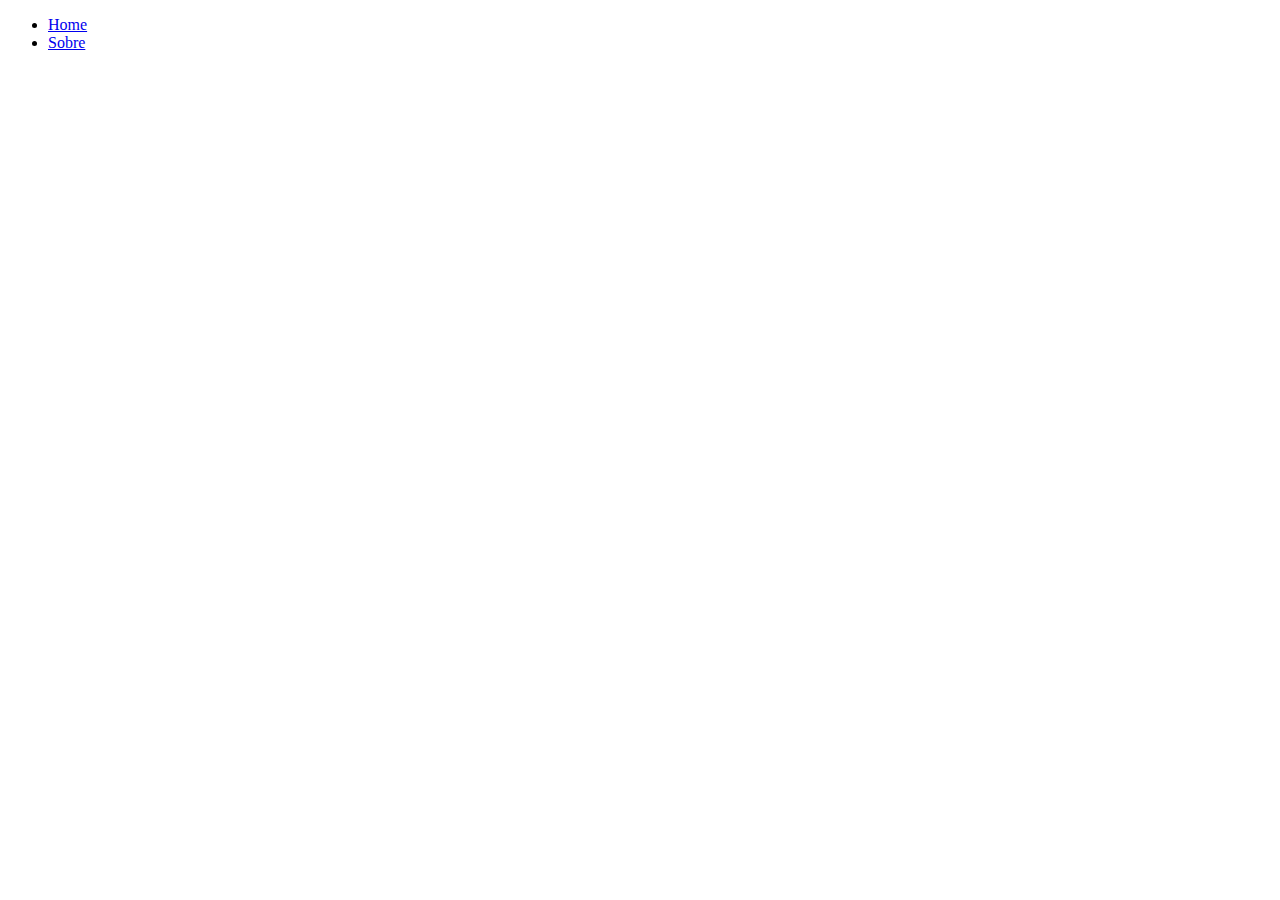
==== aprendizado/index.html @ 994babff "Add files via upload" ====
<!DOCTYPE html>
<html lang="pt">
<head>
  <meta charset="UTF-8">
  <meta http-equiv="X-UA-Compatible" content="IE=edge">
  <meta name="viewport" content="width=device-width, initial-scale=1.0">
  <title>Aprendizado</title>
    <link href="https://fonts.googleapis.com/css2?family=Lato:wght@400;700&display=swap" rel="stylesheet">
<link rel="stylesheet" href="/assets/style.css">
<script src="/assets/Iframe.js"></script>
<script src="/assets/Background.js"></script>
</head>
<body>
<!--Menu superior-->
<div id="menu">
    <ul>
      <li><a href="#" onclick="showIframe('https://www.tabnews.com.br')">Home</a></li>
      <li><a href="#" onclick="showIframe('sla.html')">Sobre</a></li>
    </ul>
  </div>

  <!-- Iframe que será mostrado quando clicado no menu -->
  <iframe id="iframe" src="" frameborder="0" ></iframe>
</body>
</html>
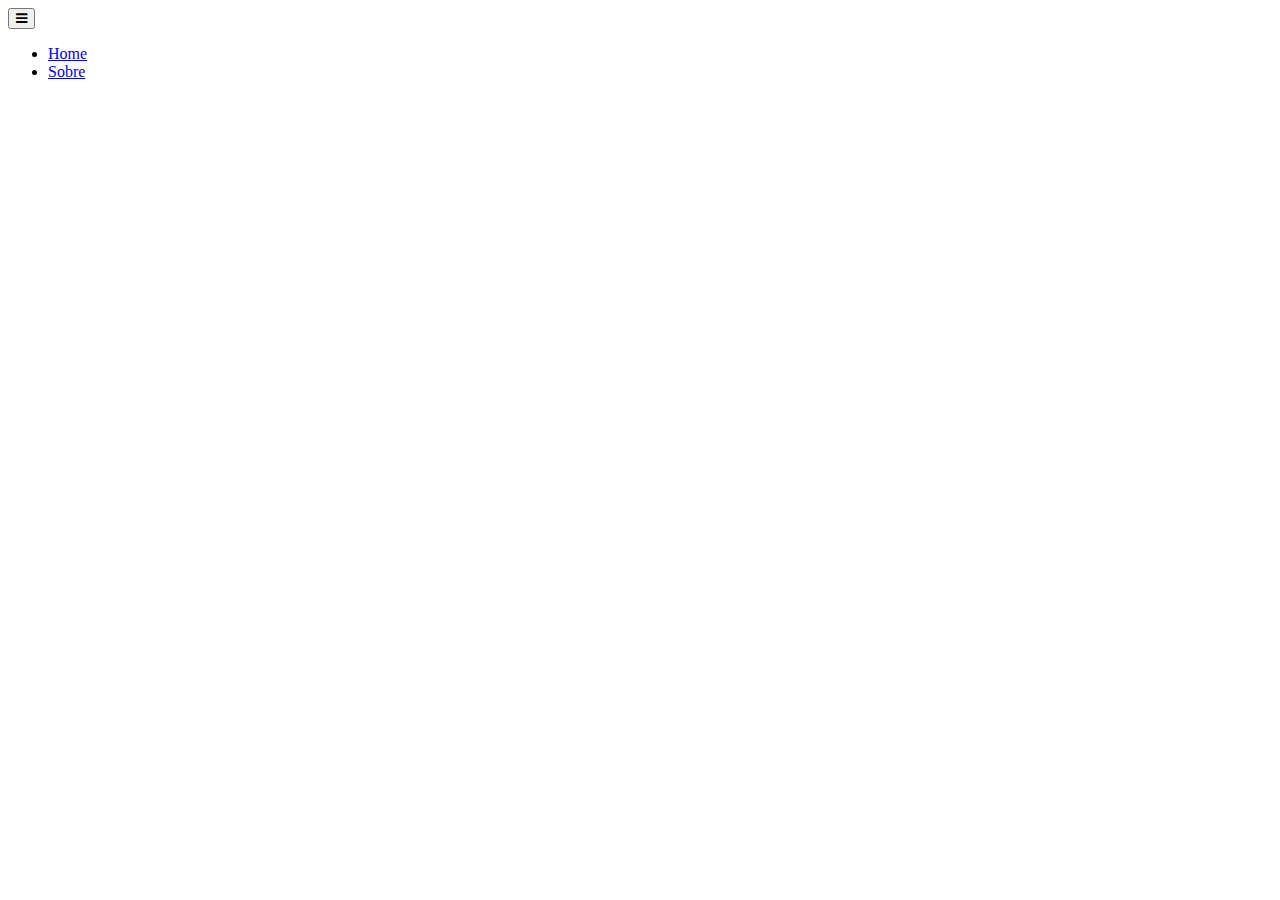
==== commit 5a20554b: "Add files via upload" ====
--- a/aprendizado/index.html
+++ b/aprendizado/index.html
@@ -5,19 +5,40 @@
   <meta http-equiv="X-UA-Compatible" content="IE=edge">
   <meta name="viewport" content="width=device-width, initial-scale=1.0">
   <title>Aprendizado</title>
-    <link href="https://fonts.googleapis.com/css2?family=Lato:wght@400;700&display=swap" rel="stylesheet">
-<link rel="stylesheet" href="/assets/style.css">
-<script src="/assets/Iframe.js"></script>
-<script src="/assets/Background.js"></script>
+  <link href="https://fonts.googleapis.com/css2?family=Lato:wght@400;700&display=swap" rel="stylesheet">
+  <link rel="stylesheet" href="https://cdnjs.cloudflare.com/ajax/libs/font-awesome/4.7.0/css/font-awesome.min.css">
+  <link rel="stylesheet" href="/assets/style.css">
+  <script src="/assets/Iframe.js"></script>
+  <script src="/assets/Background.js"></script>
+  <script>
+    window.addEventListener("resize", function() {
+      var menuToggle = document.getElementById("menu-toggle");
+      if (window.innerWidth < 600) {
+        menuToggle.style.display = "block";
+      } else {
+        menuToggle.style.display = "none";
+      }
+    });
+  </script>
+  <script>
+    document.getElementById("menu-toggle").addEventListener("click", function() {
+      var menu = document.getElementById("menu");
+      menu.style.display = (menu.style.display === "block") ? "none" : "block";
+    });
+  </script>
 </head>
 <body>
 <!--Menu superior-->
-<div id="menu">
+<button id="menu-toggle">
+  <i class="fa fa-bars"></i>
+</button>
+<nav id="menu">
     <ul>
       <li><a href="#" onclick="showIframe('https://www.tabnews.com.br')">Home</a></li>
       <li><a href="#" onclick="showIframe('sla.html')">Sobre</a></li>
     </ul>
-  </div>
+</nav>
+
 
   <!-- Iframe que será mostrado quando clicado no menu -->
   <iframe id="iframe" src="" frameborder="0" ></iframe>
